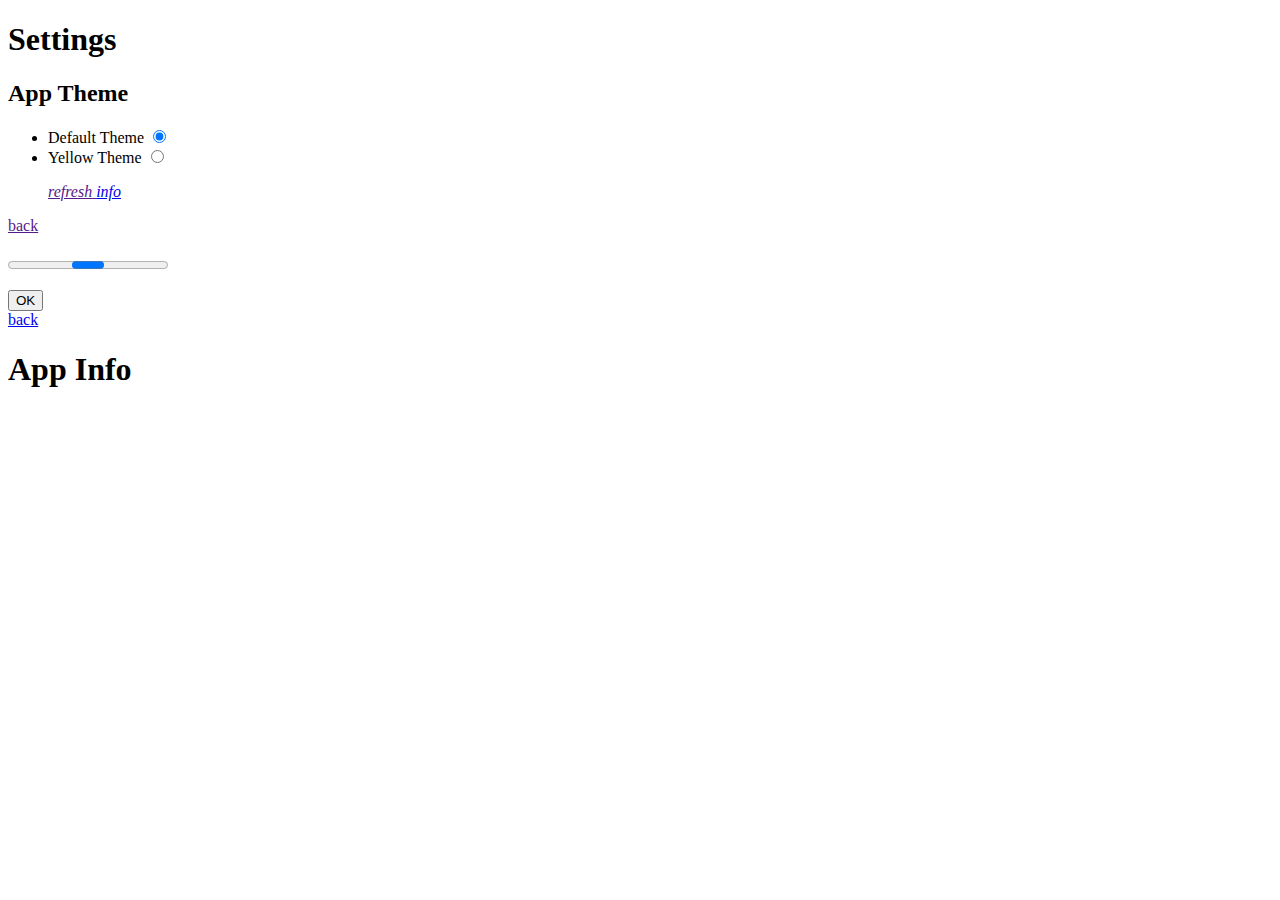
==== index.html @ 8181f444 "Updated icons" ====
﻿<!DOCTYPE html>
<html xmlns="http://www.w3.org/1999/xhtml">
<head>
    <title></title>
    <!--<link href="css/jquery.mobile-1.3.2.min.css" rel="stylesheet" />-->
    <link href="css/reset.css" rel="stylesheet" />
    <link href="FireFox_OS_FramWork/style/action_menu.css" rel="stylesheet" />
    <link href="FireFox_OS_FramWork/style/buttons.css" rel="stylesheet" />
    <link href="FireFox_OS_FramWork/style/drawer.css" rel="stylesheet" />
    <link href="FireFox_OS_FramWork/style/headers.css" rel="stylesheet" />
    <link href="FireFox_OS_FramWork/fonts.css" rel="stylesheet" />
    <link href="FireFox_OS_FramWork/style/lists.css" rel="stylesheet" />
    <link href="FireFox_OS_FramWork/util.css" rel="stylesheet" />
    <link href="FireFox_OS_FramWork/complete.css" rel="stylesheet" />
    <link href="FireFox_OS_FramWork/transitions.css" rel="stylesheet" />
    <link href="FireFox_OS_FramWork/cross_browser.css" rel="stylesheet" />
    <link href="FireFox_OS_FramWork/style/switches.css" rel="stylesheet" />
    <link href="FireFox_OS_FramWork/style/progress_activity.css" rel="stylesheet">
    <link href="FireFox_OS_FramWork/style/status.css" rel="stylesheet">
    <link href="FireFox_OS_FramWork/style/confirm.css" rel="stylesheet">
    <link href="css/blue.css" rel="stylesheet" />


    <link href="css/glyphicons.css" rel="stylesheet" />
    <link href="css/apptuter.css" rel="stylesheet" />
    <script src="js/jquery-v1.11.js"></script>
    <script type="text/javascript" src="js/iscroll.js"></script>
    <!--<script src="js/jquery.mobile-1.3.2.min.js"></script>-->
    <!--  -->
    <script src="js/action_menu.js"></script>
    <script src="js/app.js"></script>
    <script src="js/seekbars.js"></script>
    <script src="js/status.js"></script>
    <script src="js/Info.js"></script>
    <script src="js/Posts.js"></script>
    <script src="js/CheckConnection.js"></script>
    <script src="js/Refresh.js"></script>
    <script src="js/index.js"></script>
    <script src="js/moment-with-langs.min.js"></script>


</head>
<body>
    <!--Start Index-->
    <section id="index" data-position="current" class="skin-dark">

        <!--Start Side Bar-->
        <section data-type="sidebar">
            <header>
                <menu type="toolbar">
                    <a href="#" class="closeBtn"></a>
                </menu>
                <h1>Settings</h1>
            </header>
            <nav>
                <h2>
                    <i class="glyphicon glyphicon-leaf middle mr10"></i>App Theme
                </h2>
                <ul>
                    <li>
                        <a>
                            <label class="pack-radio">
                                <span class="itemText">Default Theme</span>
                                <input type="radio" name="theme" checked="checked">
                                <span></span>
                            </label>
                        </a>
                    </li>
                    <li>
                        <a>
                            <label class="pack-radio">
                                <span class="itemText">Yellow Theme</span>
                                <input type="radio" name="theme">
                                <span></span>
                            </label>
                        </a>
                    </li>
                </ul>
            </nav>
        </section>
        <!--End Side Bar-->
        <!--Start Drawer-->
        <section id="drawer" role="region">
            <header class="fixed">
                <menu type="toolbar">
                    <a id="btn-refresh" class="linkBtn" href="">
                        <i class="glyphicon glyphicon-refresh">refresh</i>
                    </a>
                    <a id="btn-showInfo" class="linkBtn" href="#">
                        <i class="glyphicon glyphicon-pencil">info</i>
                    </a>
                </menu>
                <a id="btn-home-back" class="linkBtn" href="">
                    <span class="icon icon-back">back</span>
                </a>
                <!--<a href="#" class="toggleMenuBtn linkBtn">
                    <i class="icon icon-menu">hide sidebar</i>
                </a>
                <a href="#drawer" class="toggleMenuBtn linkBtn">
                    <i class="icon icon-menu">show sidebar</i>
                </a>-->
                <h1>
                    <span id="pageName" class="pageTitle pullL"></span>
                    <!--<i class="pushNtf pullR">50</i>-->
                </h1>
            </header>
            <!--Posts-->
            <article class="scrollable header">
                <div data-type="list">
                    <!--Progress & alerts DOM Elements-->
                    <progress></progress>
                    <section role="status">
                        <p></p>
                        <button class="danger">OK</button>
                    </section>
                    <!--Posts Container-->
                    <div class="homeContent tabContainer">
                    <div id="postsWrapper">
                        <div id="posts">
                        </div>
                    </div>
                    <div id='morediv'>
                        <div class='bgLayer'></div>
                    </div>
                </div>
                </div>
            </article>
        </section>
        <!-- End drawer -->
    </section>
    <!-- End index -->
    <!-- Start App Info-->
    <section class="skin-dark" role="region" id="appInfo" data-position="right">
        <header class="fixed">
            <a id="btn-info-back" class="linkBtn" href="#">
                <span class="icon icon-back">back</span>
            </a>
            <h1>App Info</h1>
        </header>
        <article class="content scrollable header">
            <div class="appInfoWrapper">
                <div class="imgCont">
                    <img class="imgSrc"/>
                    <p class="fbTitle"></p>
                </div>
                <!-- Mozilla Bangladesh doesn't have location>
                <div class='location'>
                    <img src="" />
                </div>
                <-->
                <article class="content infoText">
                    <p id="description">
                    </p>
                    <a href="#" class="pageLink">
                        <i class="glyphicon glyphicon-globe middle"></i>
                        <p></p>
                    </a>
                </article>
            </div>
        </article>
    </section>
    <!--End App Info-->

</body>
</html>
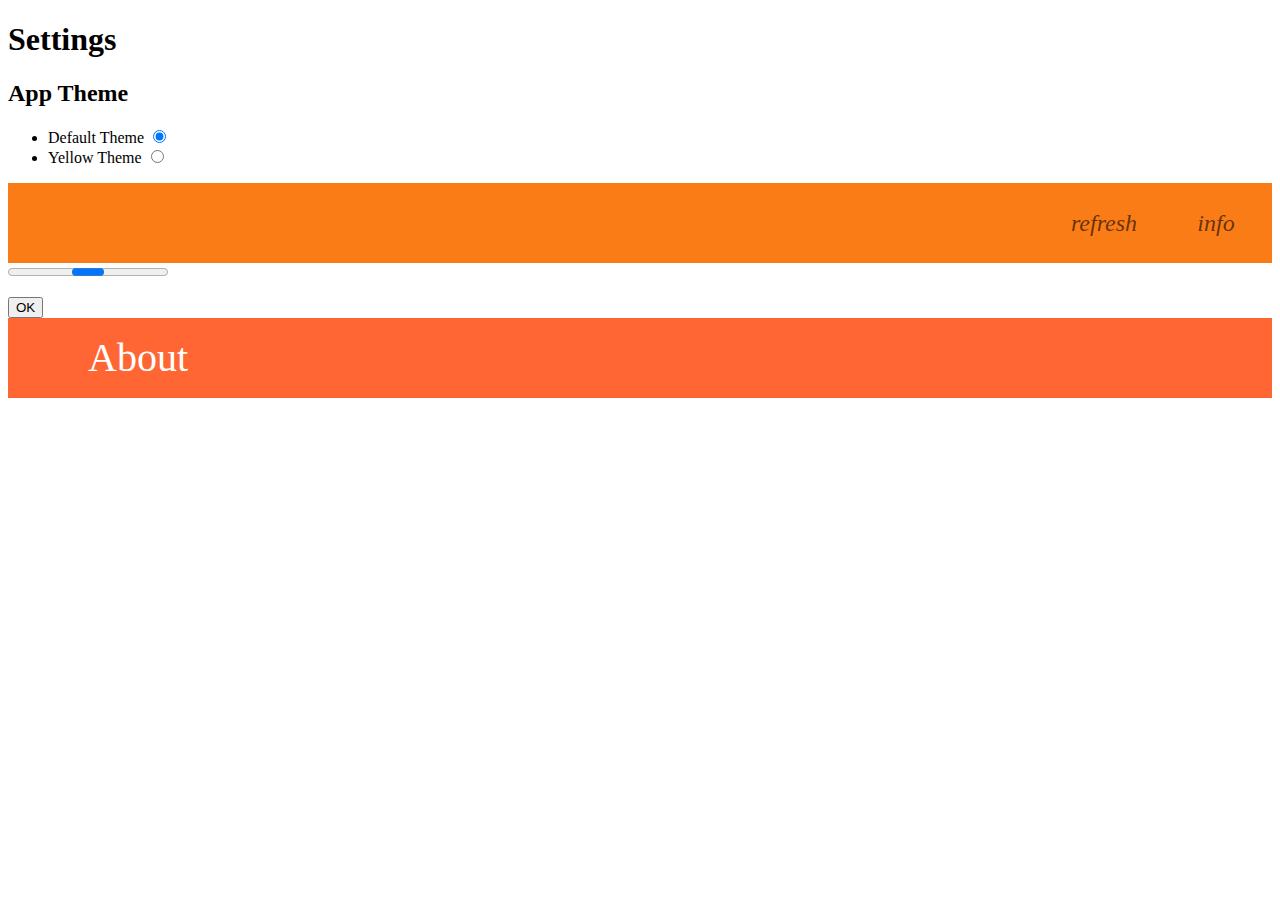
==== commit 1d2311da: "Tweaked colors" ====
--- a/index.html
+++ b/index.html
@@ -42,7 +42,7 @@
 </head>
 <body>
     <!--Start Index-->
-    <section id="index" data-position="current" class="skin-dark">
+    <section id="index" data-position="current" class="skin-orange">
 
         <!--Start Side Bar-->
         <section data-type="sidebar">
@@ -88,6 +88,7 @@
                     </a>
                     <a id="btn-showInfo" class="linkBtn" href="#">
                         <i class="glyphicon glyphicon-pencil">info</i>
+                        <!--<i class="glyphicon glyphicon-info-sign"></i>-->
                     </a>
                 </menu>
                 <a id="btn-home-back" class="linkBtn" href="">
@@ -98,10 +99,10 @@
                 </a>
                 <a href="#drawer" class="toggleMenuBtn linkBtn">
                     <i class="icon icon-menu">show sidebar</i>
-                </a>-->
+                </a><!---->
                 <h1>
                     <span id="pageName" class="pageTitle pullL"></span>
-                    <!--<i class="pushNtf pullR">50</i>-->
+                    <!--<i class="pushNtf pullR">50</i><!---->
                 </h1>
             </header>
             <!--Posts-->
@@ -130,12 +131,13 @@
     </section>
     <!-- End index -->
     <!-- Start App Info-->
-    <section class="skin-dark" role="region" id="appInfo" data-position="right">
+    <section class="skin-orange" role="region" id="appInfo" data-position="right">
         <header class="fixed">
             <a id="btn-info-back" class="linkBtn" href="#">
                 <span class="icon icon-back">back</span>
             </a>
-            <h1>App Info</h1>
+            <!--<h1>App Info</h1>-->
+            <h1>About</h1>
         </header>
         <article class="content scrollable header">
             <div class="appInfoWrapper">
--- a/FireFox_OS_FramWork/style/headers.css
+++ b/FireFox_OS_FramWork/style/headers.css
@@ -0,0 +1,464 @@
+/* ----------------------------------
+ * HEADERS: default
+ * ---------------------------------- */
+section[role="region"] > header:first-child {
+  position: relative;
+  z-index: 10;
+  padding: 0;
+  height: 5rem;
+  color: #fff;
+  background-color: #F97C17;
+  border: none;
+}
+
+section[role="region"] > header:first-child h1 {
+  font-size: 2.5rem;
+  line-height: 5rem;
+  text-align: left;
+  color: #fff;
+  white-space: nowrap;
+  text-overflow: ellipsis;
+  display: block;
+  overflow: hidden;
+  margin: 0;
+  /*padding: 0 1rem 0 3rem;*/
+  height: 100%;
+  font-weight: lighter;
+}
+
+section[role="region"] > header:first-child h1 em {
+  font-weight: 400;
+  font-size: 1.5rem;
+  line-height: 1em;
+  font-style: normal;
+}
+
+section[role="region"] > header:first-child form {
+  display: block;
+  overflow: hidden;
+  position: relative;
+  padding: 1rem 1rem 0 0.5rem ;
+  margin-left: 3.5rem;
+}
+
+section[role="region"] > header:first-child input[type="text"] {
+  width: 100%;
+  height: 3rem;
+  -moz-box-sizing: border-box;
+  padding: 0 0.8rem;
+  border: solid 0.1rem #9d4123;
+  border-top-color: #a6501e;
+  border-radius: 0;
+  background: #fff;
+  font-size: 1.5rem;
+  line-height: 3em;
+  box-shadow: none;
+}
+
+section[role="region"] > header:first-child form button[type="reset"] {
+  font-size: 0;
+  overflow: hidden;
+  position: absolute;
+  right: 1rem;
+  top: 1rem;
+  bottom: 0;
+  width: 3rem;
+  height: auto;
+  margin: 0;
+  display: none;
+  border: none;
+  background: url(headers/images/icons/clear.png) no-repeat center center / 1.7rem auto;
+}
+
+section[role="region"] > header:first-child input[type="text"]:valid + button[type="reset"] {
+  display: block;
+}
+
+/* Generic set of actions in toolbar */
+section[role="region"] > header:first-child menu[type="toolbar"] {
+  height: 100%;
+  float: right;
+}
+
+section[role="region"] > header:first-child menu[type="toolbar"] a,
+section[role="region"] > header:first-child menu[type="toolbar"] button {
+  -moz-box-sizing: border-box;
+  position: relative;
+  float: left;
+  width: auto;
+  min-width: 5rem;
+  height: 5rem;
+  margin-bottom: 0;
+  padding: 0 1rem;
+  border-radius: 0;
+  line-height: 5rem;
+  background: none;
+  text-align: center;
+  text-shadow: none;
+  z-index: 5;
+  font-style: italic;
+}
+
+
+section[role="region"] > header:first-child menu[type="toolbar"] {
+  padding: 0;
+  margin: 0;
+}
+
+section[role="region"] > header:first-child a,
+section[role="region"] > header:first-child button {
+  border: none;
+  padding: 0;
+  overflow: hidden;
+  font-weight: 400;
+  font-size: 1.5rem;
+  line-height: 1.1em;
+  color: rgba(0,0,0,0.6);
+  border-radius: 0;
+  text-decoration: none;
+}
+
+/* Pressed state */
+section[role="region"] > header:first-child a:focus {
+  outline: none;
+}
+
+section[role="region"] > header:first-child button::-moz-focus-inner {
+  outline: none;
+  border: none;
+  margin-top: -0.2rem; /* To fix line-height bug (697451) */
+  padding: 0;
+}
+
+section[role="region"] > header:first-child > a:not([aria-disabled="true"]):active:after,
+section[role="region"] > header:first-child > button:not(:disabled):active:after,
+section[role="region"] > header:first-child > a:not([aria-disabled="true"]):hover:after,
+section[role="region"] > header:first-child > button:not(:disabled):hover:after,
+section[role="region"] > header:first-child menu[type="toolbar"] a:not([aria-disabled="true"]):hover,
+section[role="region"] > header:first-child menu[type="toolbar"] button:not(:disabled):hover,
+section[role="region"] > header:first-child menu[type="toolbar"] a:not([aria-disabled="true"]):active,
+section[role="region"] > header:first-child menu[type="toolbar"] button:not(:disabled):active {
+  background-color: rgba(0,0,0,0.07);
+}
+
+/* Disabled state */
+section[role="region"] > header:first-child menu[type="toolbar"] a[aria-disabled="true"],
+section[role="region"] > header:first-child menu[type="toolbar"] button[disabled]  {
+  opacity: 0.3;
+  pointer-events: none;
+}
+
+/* Icon definitions */
+section[role="region"] > header:first-child .icon {
+  position: relative;
+  float: none;
+  display: inline-block;
+  width: 3rem;
+  height: 5rem;
+  margin: 0 -1rem;
+  background: transparent no-repeat center / 3rem auto;
+  font-size: 0;
+  overflow: hidden;
+}
+
+section[role="region"] > header:first-child > a .icon,
+section[role="region"] > header:first-child > button .icon {
+  background-position: -0.2rem center;
+}
+
+section[role="region"] > header:first-child .icon.icon-add {
+  background-image: url(headers/images/icons/add.png);
+}
+
+section[role="region"] > header:first-child .icon.icon-compose {
+  background-image: url(headers/images/icons/compose.png);
+}
+
+section[role="region"] > header:first-child .icon.icon-edit {
+  background-image: url(headers/images/icons/edit.png);
+}
+
+section[role="region"] > header:first-child .icon.icon-send {
+  background-image: url(headers/images/icons/send.png);
+}
+
+section[role="region"] > header:first-child .icon.icon-close {
+  background-image: url(headers/images/icons/close.svg);
+}
+
+section[role="region"] > header:first-child .icon.icon-back {
+  background-image: url(headers/images/icons/back.svg);
+}
+
+section[role="region"] > header:first-child .icon.icon-menu {
+  background-image: url(headers/images/icons/menu.svg);
+}
+
+section[role="region"] > header:first-child .icon.icon-user {
+  background-image: url(headers/images/icons/user.png);
+}
+
+section[role="region"] > header:first-child .icon.icon-up {
+  background-image: url(headers/images/icons/up.png);
+}
+
+section[role="region"] > header:first-child .icon.icon-down {
+  background-image: url(headers/images/icons/down.png);
+}
+
+section[role="region"] > header:first-child .icon.icon-disabled {
+  opacity: 0.5;
+}
+
+/* We need to opt out of the header separator */
+section[role="region"] > header:first-child menu[type="toolbar"] a.msg-down-btn {
+  background: no-repeat left center / auto 4.8rem;
+}
+
+section[role="region"] > header:first-child .icon.icon-options {
+  background-image: url(headers/images/icons/options.png);
+}
+
+/* Navigation links (back, cancel, etc) */
+section[role="region"] > header:first-child > button,
+section[role="region"] > header:first-child > a {
+  position: relative;
+  width: 5rem;
+  height: 5rem;
+  background: none;
+  float: left;
+  overflow: visible;
+  text-align: center;
+  /*margin: 0 -5rem 0 0;*/
+}
+
+section[role="region"] > header:first-child > button:after,
+section[role="region"] > header:first-child > a:after {
+  content: "";
+  position: absolute;
+  left: 0;
+  top: 0;
+  z-index: -1;
+  width: 2.6rem;
+  height: 5rem;
+}
+
+section[role="region"] > header:first-child > button .icon,
+section[role="region"] > header:first-child > a .icon {
+  display: inline-block;
+  margin: 0;
+  font-size: 0;
+}
+
+/* ----------------------------------
+ * HEADERS: subheader
+ * ---------------------------------- */
+
+section[role="region"] > header {
+  z-index: 0;
+  height: auto;
+}
+
+section[role="region"] > header:after {
+  display: none;
+}
+
+section[role="region"] header h2 {
+  margin: 0;
+  padding: 0.8rem 3rem;
+  color: #424242;
+  font-weight: 400;
+  font-size: 1.5rem;
+  line-height: 1.8rem;
+  border-bottom: solid 0.1rem #e6e6e6;
+}
+
+/* ----------------------------------
+ * HEADERS: dark
+ * ---------------------------------- */
+section[role="region"].skin-dark > header:first-child,
+.skin-dark > section[role="region"] > header:first-child {
+  background-color: #242D33;
+}
+
+section[role="region"].skin-dark > header:first-child > a:not([aria-disabled="true"]):active:after,
+section[role="region"].skin-dark > header:first-child > button:not(:disabled):active:after,
+section[role="region"].skin-dark > header:first-child > a:not([aria-disabled="true"]):hover:after,
+section[role="region"].skin-dark > header:first-child > button:not(:disabled):hover:after,
+section[role="region"].skin-dark > header:first-child menu[type="toolbar"] a:not([aria-disabled="true"]):hover,
+section[role="region"].skin-dark > header:first-child menu[type="toolbar"] button:not(:disabled):hover,
+section[role="region"].skin-dark > header:first-child menu[type="toolbar"] a:not([aria-disabled="true"]):active,
+section[role="region"].skin-dark > header:first-child menu[type="toolbar"] button:not(:disabled):active {
+  background-color: rgba(0,0,0,0.4);
+}
+
+section[role="region"].skin-dark > header:first-child menu[type="toolbar"] a,
+section[role="region"].skin-dark > header:first-child menu[type="toolbar"] button {
+  color: #00aac5;
+}
+
+section[role="region"].skin-dark header h2,
+.skin-dark > section[role="region"] header h2 {
+  background-color: #2c353b;
+  color: #fff;
+  border: none;
+}
+
+/* ----------------------------------
+ * HEADERS: orange
+ * ---------------------------------- */
+section[role="region"].skin-orange > header:first-child,
+.skin-dark > section[role="region"] > header:first-child {
+  background-color: #ff6633;
+}
+
+section[role="region"].skin-orange > header:first-child > a:not([aria-disabled="true"]):active:after,
+section[role="region"].skin-orange > header:first-child > button:not(:disabled):active:after,
+section[role="region"].skin-orange > header:first-child > a:not([aria-disabled="true"]):hover:after,
+section[role="region"].skin-orange > header:first-child > button:not(:disabled):hover:after,
+section[role="region"].skin-orange > header:first-child menu[type="toolbar"] a:not([aria-disabled="true"]):hover,
+section[role="region"].skin-orange > header:first-child menu[type="toolbar"] button:not(:disabled):hover,
+section[role="region"].skin-orange > header:first-child menu[type="toolbar"] a:not([aria-disabled="true"]):active,
+section[role="region"].skin-orange > header:first-child menu[type="toolbar"] button:not(:disabled):active {
+  background-color: rgba(0,0,0,0.4);
+}
+
+section[role="region"].skin-orange > header:first-child menu[type="toolbar"] a,
+section[role="region"].skin-orange > header:first-child menu[type="toolbar"] button {
+  color: #00aac5;
+}
+
+section[role="region"] > header:first-child h1 {
+  color: #fff;
+}
+
+section[role="region"] > header:first-child h1 em {
+  color: #ff6633;
+  background: #fff;
+}
+
+section[role="region"].skin-orange header h2,
+.skin-orange > section[role="region"] header h2 {
+  background-color: #2c353b;
+  color: #fff;
+  border: none;
+}
+
+
+/* ----------------------------------
+ * HEADERS: organic
+ * ---------------------------------- */
+
+section[role="region"].skin-organic > header:first-child,
+.skin-organic section[role="region"] > header:first-child {
+  background-color: #F4F4F4;
+}
+
+section[role="region"].skin-organic > header:first-child h1,
+.skin-organic section[role="region"] > header:first-child h1 {
+  color: #868692;
+}
+
+/* clear background => specific dark icons */
+
+section[role="region"].skin-organic > header:first-child .icon.icon-back,
+.skin-organic section[role="region"] > header:first-child .icon.icon-back {
+  background-image: url(headers/images/icons/organic/back.svg);
+}
+
+section[role="region"].skin-organic > header:first-child .icon.icon-close,
+.skin-organic section[role="region"] > header:first-child .icon.icon-close {
+  background-image: url(headers/images/icons/organic/close.svg);
+}
+
+section[role="region"].skin-organic > header:first-child .icon.icon-add,
+.skin-organic section[role="region"] > header:first-child .icon.icon-add {
+  background-image: url(headers/images/icons/organic/add.png);
+}
+
+section[role="region"].skin-organic > header:first-child .icon.icon-edit,
+.skin-organic section[role="region"] > header:first-child .icon.icon-edit {
+  background-image: url(headers/images/icons/organic/edit.png);
+}
+
+section[role="region"].skin-organic header h2,
+.skin-organic section[role="region"] header h2 {
+  background-color: #e7e7e7;
+  color: #4D4D4D;
+  border: none;
+}
+
+section[role="region"].skin-organic > header:first-child a,
+.skin-organic section[role="region"] > header:first-child a,
+section[role="region"].skin-organic > header:first-child button,
+.skin-organic section[role="region"] > header:first-child button {
+  color: #00aac5;
+}
+
+
+/* ----------------------------------
+ * HEADERS: comms
+ * ---------------------------------- */
+
+.skin-comms section[role="region"] > header:first-child  {
+  background-color: #33cccc;
+}
+
+.skin-comms section[role="region"] > header:first-child > a:not([aria-disabled="true"]):active:after,
+.skin-comms section[role="region"] > header:first-child > button:not(:disabled):active:after,
+.skin-comms section[role="region"] > header:first-child > a:not([aria-disabled="true"]):hover:after,
+.skin-comms section[role="region"] > header:first-child > button:not(:disabled):hover:after,
+.skin-comms section[role="region"] > header:first-child menu[type="toolbar"] a:not([aria-disabled="true"]):hover,
+.skin-comms section[role="region"] > header:first-child menu[type="toolbar"] button:not(:disabled):hover,
+.skin-comms section[role="region"] > header:first-child menu[type="toolbar"] a:not([aria-disabled="true"]):active,
+.skin-comms section[role="region"] > header:first-child menu[type="toolbar"] button:not(:disabled):active {
+  background-color: rgba(0,0,0,0.1);
+}
+
+.skin-comms section[role="region"] > header:first-child menu[type="toolbar"] a,
+.skin-comms section[role="region"] > header:first-child menu[type="toolbar"] button {
+  color: rgba(0,0,0,0.5);
+}
+
+/* ----------------------------------
+ * HEADERS: right-to-left tweaks
+ * ---------------------------------- */
+
+html[dir="rtl"] section[role="region"] > header:first-child h1 {
+  text-align: right;
+  padding: 0 3rem 0 1rem;
+}
+html[dir="rtl"] section[role="region"] > header:first-child form {
+  padding: 1rem .5rem 0 1rem ;
+  margin-right: 3.5rem;
+  margin-left:0;
+}
+
+html[dir="rtl"] section[role="region"] > header:first-child form button[type="reset"] {
+  left: 1rem;
+  right:inherit;
+}
+html[dir="rtl"] section[role="region"] > header:first-child menu[type="toolbar"] {
+  float: left;
+}
+html[dir="rtl"] section[role="region"] > header:first-child menu[type="toolbar"] a,
+html[dir="rtl"] section[role="region"] > header:first-child menu[type="toolbar"] button {
+  float: right;
+}
+html[dir="rtl"] section[role="region"] > header:first-child > button,
+html[dir="rtl"] section[role="region"] > header:first-child > a {
+  float: right;
+  margin: 0 0 0 -5rem;
+}
+html[dir="rtl"] section[role="region"] > header:first-child > button:after,
+html[dir="rtl"] section[role="region"] > header:first-child > a:after {
+  right: 0;
+}
+html[dir="rtl"] section[role="region"] > header:first-child > a .icon,
+html[dir="rtl"] section[role="region"] > header:first-child > button .icon {
+  background-position: 0.2rem center;
+}
+html[dir="rtl"] section[role="region"] > header:first-child .icon.icon-back {
+  transform: rotate(180deg);
+  background-position: -0.2rem center;
+}
